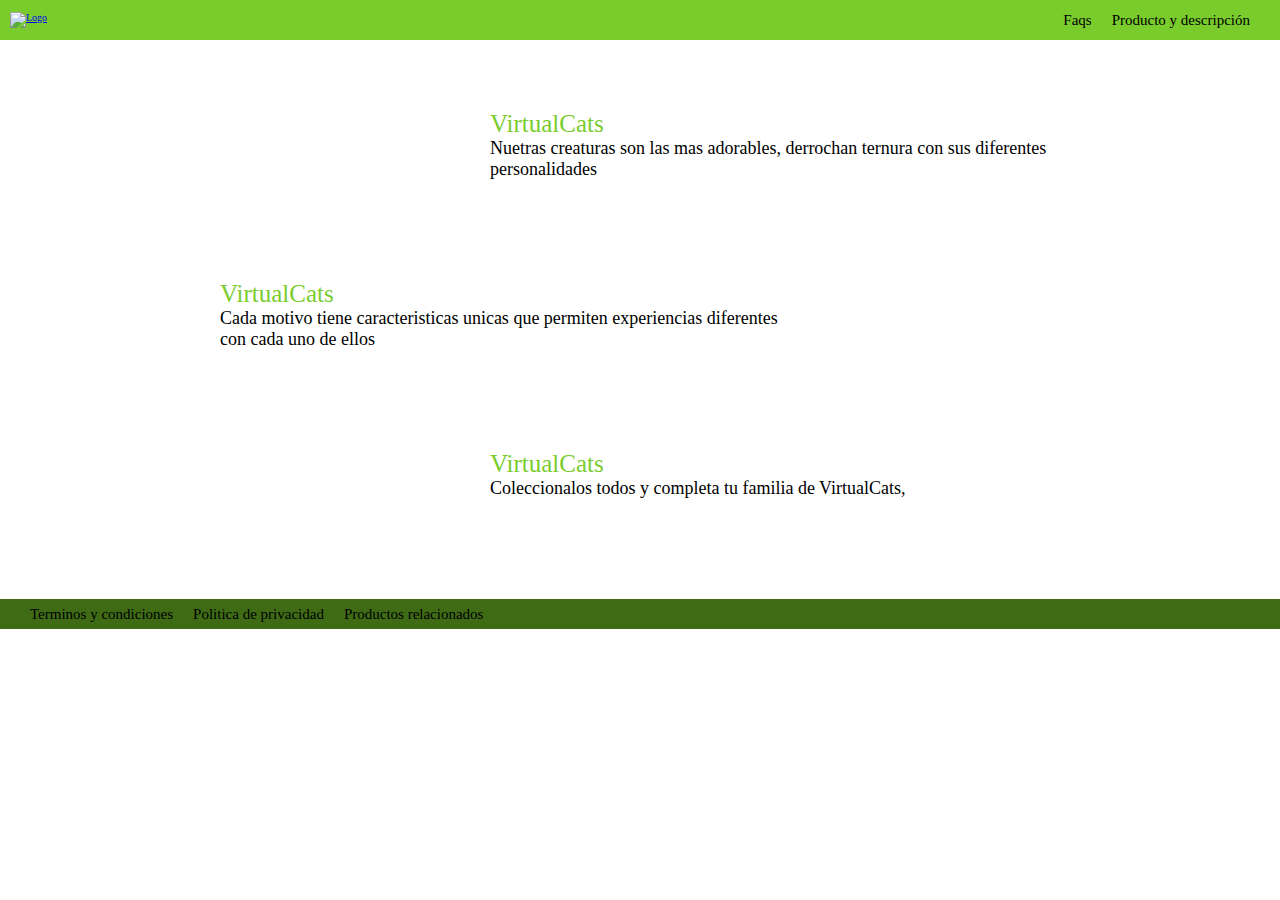
==== producto.html @ a3900e48 "Agrego pagina de descripcion de productos y pagina de venta" ====
<!DOCTYPE html>
<html lang="en">
<head>
    <meta charset="UTF-8">
    <meta http-equiv="X-UA-Compatible" content="IE=edge">
    <meta name="viewport" content="width=device-width, initial-scale=1.0">
    <link rel="stylesheet" href="./css/grid.css">
    <link rel="stylesheet" href="./css/style.css">
    <link rel="stylesheet" href="./css/animation.css">
    <title>BRAND</title>
</head>
<body>
    <header class="header fadeInDown">
        <nav class="header__nav">
            <a href="./index.html">
                <img class="header__nav__logo" src="./img/logo.png" alt="Logo">
            </a>
            <ul class="header__nav__list">
                <li class="header__nav__list__item"> <a href="./venta.html">Faqs</a></li>
                <li class="header__nav__list__item"> <a href="./producto.html">Producto y descripción</a></li>
            </ul>
        </nav>
    </header>
    <div class="rowContainer">
        <div class="rowContainer__row">
            <div class="col-3">
                <img src="./img/STK-20210312-WA0000.webp" alt="">
            </div>
            <div class="col-7">
                <span>VirtualCats</span>
                <p>Nuetras creaturas son las mas adorables, derrochan ternura con sus diferentes personalidades</p>
            </div>
        </div>
        <div class="rowContainer__row">
            <div class="col-7">
                <span>VirtualCats</span>
                <p>Cada motivo tiene caracteristicas unicas que permiten experiencias diferentes con cada uno de ellos</p>
            </div>
            <div class="col-3">
                <img src="./img/STK-20210312-WA0007.webp" alt="">
            </div>
        </div>
        <div class="rowContainer__row">
            <div class="col-3">
                <img src="./img/STK-20210312-WA0009.webp" alt="">
            </div>
            <div class="col-7">
                <span>VirtualCats</span>
                <p>Coleccionalos todos y completa tu familia de VirtualCats, </p>
            </div>
        </div>
        
    </div>
    <footer class="footer">
            <ul class="footer__list">
                <li class="footer__list__item"> <a href="#">Terminos y condiciones</a></li>
                <li class="footer__list__item"> <a href="#">Politica de privacidad</a></li>
                <li class="footer__list__item"> <a href="#">Productos relacionados</a></li>
            </ul>
        </footer>
</body>
</html>
---- css/grid.css ----
:root {
  --green-color: #7acc2d;
  --green-color2: #3f6b15;
  --black-color: black;
  --gray-color: rgb(168, 168, 168);
  --white-color: white;
  --comments-color: linear-gradient(
    180deg,
    #f4f4f4 0%,
    #003cff 90%,
    var(--green-color2) 100%
  );

  --title-font: 3rem;
  --subtitle-font: 2rem;
  --text-font: 1.5rem;
}
.rowContainer {
  max-width: 900px;
  margin: 8rem auto;
}
.rowContainer__row {
  margin-bottom: 5rem;
  display: flex;
}
.rowContainer__row img {
  width: 7rem;
}
.rowContainer__row span {
  font-size: 2.5rem;
  padding-left: 3rem;
  color: var(--green-color);
}
.rowContainer__row p {
  font-size: 1.8rem;
  padding: 0 3rem;
}
.resumeContainer {
  max-width: 900px;
  margin: 8rem auto;
}
.resumeContainer__row {
  margin-bottom: 5rem;
  display: flex;
}
.resumeContainer__row img{
    width: 14rem;
}
.resumeContainer__row span {
  font-size: var(--subtitle-font);
  color: var(--green-color);
}
.resumeContainer__row p {
  font-size: var(--text-font);
  padding: 0 3rem;
}
.payModule {
  background-color: var(--white-color);
  box-shadow: 0.6rem 0.6rem 0.2rem #00000029;
  padding: 2rem;
}
.col-1 {
  width: 10%;
}
.col-2 {
  width: 20%;
}
.col-3 {
  width: 30%;
  display: flex;
  align-items: center;
  justify-content: center;
}
.col-4 {
  width: 40%;
  display: flex;
  align-items: center;
  justify-content: center;
  flex-direction: column;
}
.col-5 {
  width: 50%;
}
.col-6 {
  width: 60%;
}
.col-7 {
  width: 70%;
}
.col-8 {
  width: 80%;
}
.col-9 {
  width: 90%;
}
.col-10 {
  width: 100%;
}
@media only screen and (min-width: 800px) {
  .rowContainer__row {
    margin-bottom: 10rem;
  }
}
---- css/style.css ----
@import url("https://fonts.googleapis.com/css2?family=Irish+Grover&display=swap");
* {
  padding: 0;
  margin: 0;
  box-sizing: border-box;
}
:root {
  --green-color: #7acc2d;
  --green-color2: #3f6b15;
  --black-color: black;
  --gray-color: rgb(168, 168, 168);
  --white-color: white;
  --comments-color: linear-gradient(
    180deg,
    #f4f4f4 0%,
    #003cff 90%,
    var(--green-color2) 100%
  );

  --title-font: 3rem;
  --subtitle-font: 2rem;
  --text-font: 1.5rem;
}
html {
  font-size: 62.5%;
}
body {
  font-family: "Irish Grover", cursive;
  overflow-x: hidden;
}
body::-webkit-scrollbar {
  -webkit-appearance: none;
}

body::-webkit-scrollbar:vertical {
  width: 10px;
}

body::-webkit-scrollbar-button:increment,
body::-webkit-scrollbar-button {
  display: none;
}

body::-webkit-scrollbar:horizontal {
  height: 10px;
}

body::-webkit-scrollbar-thumb {
  background-color: #797979;
  border-radius: 20px;
  border: 2px solid #f1f2f3;
}

body::-webkit-scrollbar-track {
  border-radius: 10px;
}
.header {
  width: 100vw;
  height: 3rem;
}
.header__nav {
  width: 100%;
  height: 4rem;
  background-color: var(--green-color);
  display: flex;
  align-items: center;
  justify-content: space-between;
}
.header__nav__logo {
  margin: 0 1rem;
  width: 7.5rem;
  height: 2.7rem;
}
.header__nav__list {
  display: flex;
  list-style: none;
  font-size: 1.5rem;
  /* margin-right: 2rem; */
}
.header__nav__list__item {
  padding: 0 1rem;
}
.header__nav__list__item a {
  text-decoration: none;
  color: var(--black-color);
}
.header__nav__list__item a:hover {
  color: var(--white-color);
}
.container {
  display: flex;
  justify-content: center;
  padding: 1rem;
  margin: 5rem 0;
}
.container__title {
  text-align: center;
  width: 80%;
  font-size: var(--title-font);
}
.main {
  background-image: url("../img/curve.png");
  width: 100vw;
  background-size: cover;
  background-position: center top;
  padding: 3rem;
}
.main__products {
  margin-top: -10rem;
  display: flex;
  flex-direction: column;
  justify-content: space-evenly;
  margin-bottom: 10rem;
}
.main__products__product {
  margin: 2rem;
  display: flex;
  flex-direction: column;
  align-items: center;
  background-color: var(--white-color);
  box-shadow: 0.6rem 0.6rem 0.2rem #00000029;
  border-radius: 2px;
}
.main__products__product img {
  width: 7rem;
}
.main__products__product h3 {
  font-size: var(--subtitle-font);
  text-align: center;
  margin: 1rem;
}
.main__products__product p {
  width: 70%;
  text-align: center;
}
.main__products__product button {
  background-color: var(--green-color);
  border: none;
  padding: 1rem 2rem;
  margin: 2rem 0;
  border-radius: 0.2rem;
  color: var(--white-color);
  font-weight: bold;
  cursor: pointer;
}
.main__products__product button:hover {
  background-color: var(--green-color2);
}
.main__related {
  margin-top: -10rem;
  display: flex;
  flex-direction: column;
  justify-content: space-evenly;
}
.main__related__product {
  margin: 2rem;
  display: flex;
  flex-direction: column;
  align-items: center;
  background-color: var(--green-color2);
  box-shadow: 0.6rem 0.6rem 0.2rem #00000029;
  border-radius: 2px;
}
.main__related__product img {
  width: 7rem;
}
.main__related__product h3 {
  font-size: var(--subtitle-font);
  text-align: center;
  margin: 1rem;
}
.main__related__product p {
  width: 70%;
  text-align: center;
}
.main__related__product button {
  background-color: var(--black-color);
  border: none;
  padding: 1rem 2rem;
  margin: 2rem 0;
  border-radius: 0.2rem;
  color: var(--white-color);
  font-weight: bold;
  cursor: pointer;
}
.main__related__product button:hover {
  background-color: var(--gray-color);
}
.footer {
  display: flex;
  flex-direction: column;
  padding: 0 2rem;
  width: 100vw;
  height: 6rem;
  background-color: var(--green-color2);
  font-size: var(--subtitle-font);
}
.footer__list {
  display: flex;
  flex-direction: column;
  list-style: none;
  font-size: 1.5rem;
  margin-right: 2rem;
}
.footer__list__item {
  padding: 0 1rem;
}
.footer__list__item a {
  text-decoration: none;
  color: var(--black-color);
}
.footer__list__item a:hover {
  color: var(--white-color);
}
.comments {
  margin-top: -1rem;
  display: flex;
  flex-direction: row;
  justify-content: center;
  flex-wrap: wrap;
  background-image: var(--comments-color);
}
.comments__item {
  display: flex;
  flex-direction: column;
  align-items: center;
  border-radius: 0.5rem;
  margin: 1rem;
  border: 0.2rem solid var(--black-color);
  padding: 2rem;
  width: 15rem;
}
.comments__item img {
  margin-bottom: 1rem;
  width: 12rem;
}
.comments__item__text {
}
@media only screen and (min-width: 600px) {
  .container {
    padding: 2rem 8rem;
  }
  .main__products {
    flex-direction: row;
    flex-wrap: wrap;
  }
  .main__related {
    margin-top: 5rem;
    flex-direction: row;
    flex-wrap: wrap;
  }
  .header__nav__list {
    margin-right: 2rem;
  }
}
@media only screen and (min-width: 1000px) {
  .container {
    padding: 5rem 22rem;
    margin-bottom: 5rem;
  }
  .footer__list {
    flex-direction: row;
  }
  .footer {
    height: 3rem;
    justify-content: center;
  }
}
---- css/animation.css ----
.fadeIn {
  -webkit-animation-duration: 4s;
  animation-duration: 4s;
  -webkit-animation-fill-mode: both;
  animation-fill-mode: both;
  -webkit-animation-name: fadeIn;
  animation-name: fadeIn;
}
@keyframes fadeIn {
  from {
    opacity: 0;
  }
  to {
    opacity: 1;
  }
}

.fadeInDown {
  -webkit-animation-duration: 1s;
  animation-duration: 1s;
  -webkit-animation-fill-mode: both;
  animation-fill-mode: both;
  -webkit-animation-name: fadeInDown;
  animation-name: fadeInDown;
}
@keyframes fadeInDown {
  from {
    opacity: 0;
    -webkit-transform: translate3d(0, -100%, 0);
    transform: translate3d(0, -100%, 0);
  }
  to {
    opacity: 1;
    -webkit-transform: translate3d(0, 0, 0);
    transform: translate3d(0, 0, 0);
  }
}
.fadeInUp {
  -webkit-animation-duration: 2s;
  animation-duration: 2s;
  -webkit-animation-fill-mode: both;
  animation-fill-mode: both;
  -webkit-animation-name: fadeInUp;
  animation-name: fadeInUp;
}
@keyframes fadeInUp {
  from {
    opacity: 0;
    -webkit-transform: translate3d(0, 100%, 0);
    transform: translate3d(0, 100%, 0);
  }
  to {
    opacity: 1;
    -webkit-transform: translate3d(0, 0, 0);
    transform: translate3d(0, 0, 0);
  }
}
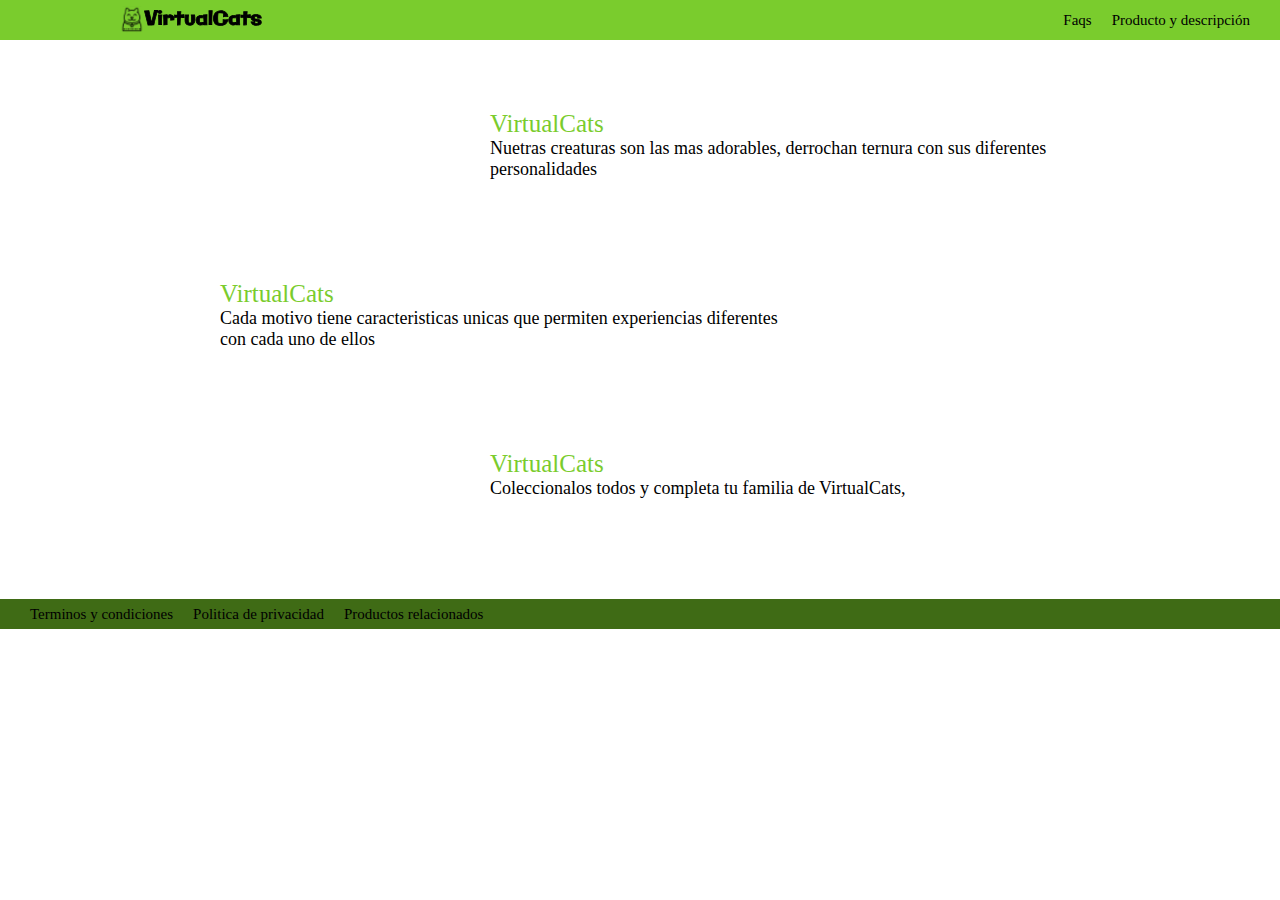
==== commit c3b7762e: "Cambio nombre -VirtualCats- asignacion de nombres, cambio color de comentarios" ====
--- a/producto.html
+++ b/producto.html
@@ -7,13 +7,13 @@
     <link rel="stylesheet" href="./css/grid.css">
     <link rel="stylesheet" href="./css/style.css">
     <link rel="stylesheet" href="./css/animation.css">
-    <title>BRAND</title>
+    <title>VirtualCats</title>
 </head>
 <body>
     <header class="header fadeInDown">
         <nav class="header__nav">
             <a href="./index.html">
-                <img class="header__nav__logo" src="./img/logo.png" alt="Logo">
+                <img class="header__nav__logo" src="./img/logo.svg" alt="Logo">
             </a>
             <ul class="header__nav__list">
                 <li class="header__nav__list__item"> <a href="./venta.html">Faqs</a></li>
--- a/css/style.css
+++ b/css/style.css
@@ -10,12 +10,7 @@
   --black-color: black;
   --gray-color: rgb(168, 168, 168);
   --white-color: white;
-  --comments-color: linear-gradient(
-    180deg,
-    #f4f4f4 0%,
-    #003cff 90%,
-    var(--green-color2) 100%
-  );
+  --comments-color: #ededed;
 
   --title-font: 3rem;
   --subtitle-font: 2rem;
@@ -68,7 +63,7 @@
 }
 .header__nav__logo {
   margin: 0 1rem;
-  width: 7.5rem;
+  width: 361px;
   height: 2.7rem;
 }
 .header__nav__list {
@@ -146,13 +141,13 @@
 .main__products__product button:hover {
   background-color: var(--green-color2);
 }
-.main__related {
+.main__features {
   margin-top: -10rem;
   display: flex;
   flex-direction: column;
   justify-content: space-evenly;
 }
-.main__related__product {
+.main__features__feature {
   margin: 2rem;
   display: flex;
   flex-direction: column;
@@ -160,20 +155,22 @@
   background-color: var(--green-color2);
   box-shadow: 0.6rem 0.6rem 0.2rem #00000029;
   border-radius: 2px;
-}
-.main__related__product img {
+  width: 80%;
+}
+.main__features__feature img {
   width: 7rem;
 }
-.main__related__product h3 {
+.main__features__feature h3 {
   font-size: var(--subtitle-font);
   text-align: center;
   margin: 1rem;
 }
-.main__related__product p {
-  width: 70%;
-  text-align: center;
-}
-.main__related__product button {
+.main__features__feature p {
+  font-size: var(--text-font);
+  width: 50%;
+  text-align: center;
+}
+.main__features__feature button {
   background-color: var(--black-color);
   border: none;
   padding: 1rem 2rem;
@@ -183,34 +180,8 @@
   font-weight: bold;
   cursor: pointer;
 }
-.main__related__product button:hover {
+.main__features__feature button:hover {
   background-color: var(--gray-color);
-}
-.footer {
-  display: flex;
-  flex-direction: column;
-  padding: 0 2rem;
-  width: 100vw;
-  height: 6rem;
-  background-color: var(--green-color2);
-  font-size: var(--subtitle-font);
-}
-.footer__list {
-  display: flex;
-  flex-direction: column;
-  list-style: none;
-  font-size: 1.5rem;
-  margin-right: 2rem;
-}
-.footer__list__item {
-  padding: 0 1rem;
-}
-.footer__list__item a {
-  text-decoration: none;
-  color: var(--black-color);
-}
-.footer__list__item a:hover {
-  color: var(--white-color);
 }
 .comments {
   margin-top: -1rem;
@@ -234,7 +205,57 @@
   margin-bottom: 1rem;
   width: 12rem;
 }
+.comments__item span{
+  font-size: var(--subtitle-font);
+  margin-bottom: 1rem;
+}
 .comments__item__text {
+  font-size: var(--text-font);
+}
+.footer {
+  display: flex;
+  flex-direction: column;
+  padding: 0 2rem;
+  width: 100vw;
+  height: 6rem;
+  background-color: var(--green-color2);
+  font-size: var(--subtitle-font);
+}
+.footer__list {
+  display: flex;
+  flex-direction: column;
+  list-style: none;
+  font-size: 1.5rem;
+  margin-right: 2rem;
+}
+.footer__list__item {
+  padding: 0 1rem;
+}
+.footer__list__item a {
+  text-decoration: none;
+  color: var(--black-color);
+}
+.footer__list__item a:hover {
+  color: var(--white-color);
+}
+.succesContainer, .failContainer{
+  height: 100vh;
+  width: 100vw;
+  position: absolute;
+  bottom: 0;
+  background-color: var(--gray-color);
+  display: flex;
+  flex-direction: column;
+  align-items: center;
+  justify-content: center;
+}
+.succesContainer__title, .failContainer__title{
+  padding: 4rem;
+  text-align: center;
+  font-size: var(--title-font);
+}
+.succesContainer img, .failContainer img{
+  width: 30rem;
 }
 @media only screen and (min-width: 600px) {
   .container {
@@ -244,7 +265,7 @@
     flex-direction: row;
     flex-wrap: wrap;
   }
-  .main__related {
+  .main__features {
     margin-top: 5rem;
     flex-direction: row;
     flex-wrap: wrap;
